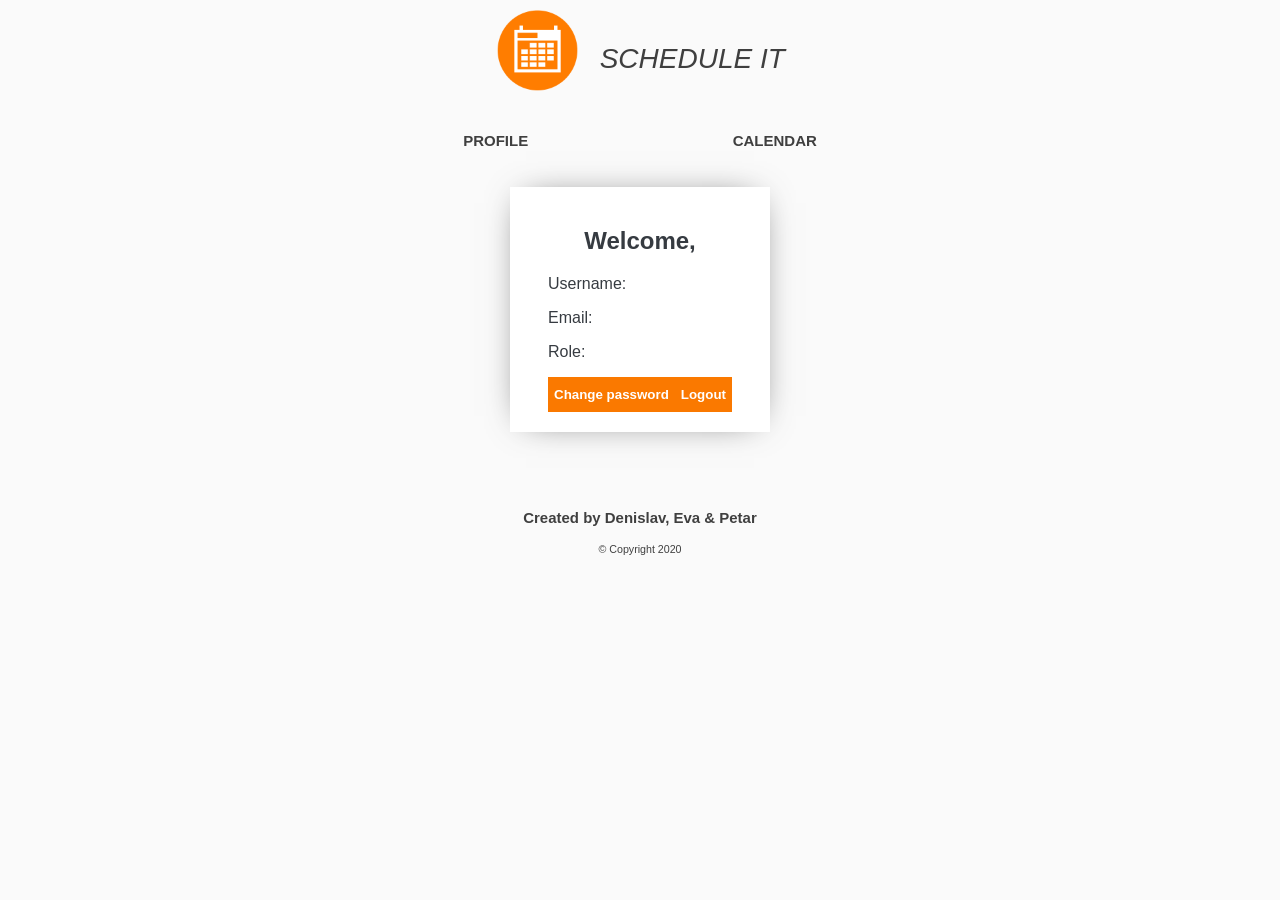
==== views/profile.html @ 7faa1723 "Innit commit" ====
<!DOCTYPE html>
<html lang="en">

<head>
    <meta charset="UTF-8">
    <meta name="viewport" content="width=device-width, initial-scale=1.0">

    <title>SCHEDULE IT</title>

    <link rel="icon" href="../img/logo.png" type="image/x-icon">
    <link rel="stylesheet" href="../css/login-register.css">
    <link rel="stylesheet" type="text/css" href="../css/login-register.css">
    <link rel="stylesheet" type="text/css" href="../css/index.css">
    <link rel="stylesheet" type="text/css" href="../css/profile.css">
    <link rel="stylesheet" type="text/css" href="../css/snackbar.css">

    <script type="text/javascript" src="../js/profile.js" defer></script>
    <script type="text/javascript" src="../js/index.js" defer></script>
</head>

<body class="center">
    <header class="logo-header container">
        <img id="logo" src="../img/logo.png"></img>
        <p id="logo-title">Schedule it</p>
    </header>
    <nav class="nav" id="navigation">
        <a class="nav-item" href="profile.html">Profile</a>
        <a class="nav-item" href="calendar.html">Calendar</a>
        <a id="add-slots-menu-item" class="nav-item" href="add-slot.html">Add slots</a>
    </nav>
    <main>
        <section id="profile" class="login-register-content">
            <h2 id="welcome-prompt">Welcome, </h2>
            <p id="username">Username: </p>
            <p id="email">Email: </p>
            <p id="role">Role: </p>
            <div id="change-failure" class="hidden">
                <span id="failure-message">Error!</span>
            </div>
            <button id="generate-verification-code-button" class="orange-buttons hidden">Generate verification code</button>
            <p id="generated-verification-code-text" class="hidden"></p>
            <div id="passwords" class="hidden">
                <input type="password" id="current-password" name="current-password" placeholder="Current password">
                <input type="password" id="new-password" name="new-password" placeholder="New password">
                <input type="password" id="confirm-new-password" name="confirm-new-password"
                    placeholder="Confirm new password">
            </div>
            <div class="flex-box" id="bottom-buttons">
                <button id="change-password-button" class="orange-buttons">Change password</button>
                <button id="logout-button" class="panel-buttons orange-buttons">Logout</button>
            </div>
        </section>
        <section id="snackbar"></section>
    </main>
    <footer id="footer">
        <h3>Created by Denislav, Eva & Petar</h3>
        <small>&copy; Copyright 2020</small>
    </footer>
</body>

</html>
---- css/login-register.css ----
.login-register-content {
    background-color: #fff;
    box-shadow: 0px 0px 35px -16px rgba(0, 0, 0, 0.75);
    padding: 20px 30px;
    color: #363b41;
    display: inline-block;
    /* border: 2px solid #fa7900; */
    width: -moz-fit-content;
    width: fit-content;
    text-align: left;
}

input:focus {
    outline: none !important;
    border: 0.4px solid #fa7900;
    box-shadow: 0 0 8px #fa7900;
}

#heading-text {
    color: #fa7900;
    font-size: 2em;
}

#deading #inner-text {
    font-size: large;
}

.panel-heading {
    margin-bottom: 10px;
    font-weight: bold;
    font-size: 1.2em;
    padding: 0;
}

.panels {
    margin-top: 10px;
    padding: 10px 10px 0px 10px;
}

.panels fieldset > input {
    margin-bottom: 10px;
    height: 25px;
    width: 20rem;
    display: block;
}

#register-form fieldset, #login-form fieldset {
    border: 0;
    padding: 0px;
}

#register-inputs, #login-inputs legend {
    color: #fa7900;
    text-align: left;
}

#register-panel, #login-panel {
    display: table-cell;
}

#register-panel, #login-panel {
    padding-left: 0;
}

input {
    display: block;
}

#remember{
    display: inline-block;
}

.panel-buttons {
    float: right;
    height: 35px;
    font-weight: bold;
}

#register-button, #login-button {
    cursor: pointer;
    background-color: #fa7900;
    color: #ffffff;
    border: none;
}

.panel-links {
    position: relative;
    top: 10px;
    color: #fa7900;
}

.hidden {
    display: none;
}

#register-failure, #login-failure {
    color: #ea4335;
    margin-top: 15px;
    text-align: center;
    margin-bottom: 5px;
}

#login-failure {
    color: #ea4335;
}

#register-faculty-number {
    display: none;
}
---- css/login-register.css ----
.login-register-content {
    background-color: #fff;
    box-shadow: 0px 0px 35px -16px rgba(0, 0, 0, 0.75);
    padding: 20px 30px;
    color: #363b41;
    display: inline-block;
    /* border: 2px solid #fa7900; */
    width: -moz-fit-content;
    width: fit-content;
    text-align: left;
}

input:focus {
    outline: none !important;
    border: 0.4px solid #fa7900;
    box-shadow: 0 0 8px #fa7900;
}

#heading-text {
    color: #fa7900;
    font-size: 2em;
}

#deading #inner-text {
    font-size: large;
}

.panel-heading {
    margin-bottom: 10px;
    font-weight: bold;
    font-size: 1.2em;
    padding: 0;
}

.panels {
    margin-top: 10px;
    padding: 10px 10px 0px 10px;
}

.panels fieldset > input {
    margin-bottom: 10px;
    height: 25px;
    width: 20rem;
    display: block;
}

#register-form fieldset, #login-form fieldset {
    border: 0;
    padding: 0px;
}

#register-inputs, #login-inputs legend {
    color: #fa7900;
    text-align: left;
}

#register-panel, #login-panel {
    display: table-cell;
}

#register-panel, #login-panel {
    padding-left: 0;
}

input {
    display: block;
}

#remember{
    display: inline-block;
}

.panel-buttons {
    float: right;
    height: 35px;
    font-weight: bold;
}

#register-button, #login-button {
    cursor: pointer;
    background-color: #fa7900;
    color: #ffffff;
    border: none;
}

.panel-links {
    position: relative;
    top: 10px;
    color: #fa7900;
}

.hidden {
    display: none;
}

#register-failure, #login-failure {
    color: #ea4335;
    margin-top: 15px;
    text-align: center;
    margin-bottom: 5px;
}

#login-failure {
    color: #ea4335;
}

#register-faculty-number {
    display: none;
}
---- css/index.css ----
* {
    box-sizing: border-box;
    /* font-size: 1.02em; */
    font-family: 'Open Sans', 'Helvetica Neue', 'Segoe UI', 'Calibri', 'Arial', sans-serif;;
  }
  
  main {
      text-align: center;
  }

  body {
    background-color: #fafafa;
  }
  
  /* .center {
    margin: auto;
    max-width: max-content;
    margin-top: 20px;
  } */

  .logo-header, .nav {
    text-align: center;
  }
  
  #logo {
    width: 85px;
    height: 85px;
    display: inline-block;
  }
  
  #logo-title {
    font-size: 40px;
    margin: 0px 0px 20px 15px;
    padding-top: 20px;
    color: rgba(0, 0, 0, 0.75);
    font-family: 'Trebuchet MS', 'Lucida Sans Unicode', 'Lucida Grande', 'Lucida Sans', Arial, sans-serif;
    font-style: italic;
    font-variant-caps: all-petite-caps;
    display: inline-block;
    vertical-align: bottom;
  }
  
  .container {
    /* display: flex; */
    margin-bottom: 20px;
  }

  .nav {
    /* padding: 0px 150px; */
    width: 100%;
    /* overflow: auto; */
  }

  #add-slots-menu-item {
      display: none;
  }

  .nav-item {
    display: inline-block;
    text-decoration: none;
    padding: 10px 100px;
    font-size: 16pt;
    font-weight: bolder;
    font-variant-caps: all-petite-caps;
    margin: 0px 0px 25px 0px;
    color: rgba(0, 0, 0, 0.75);
    /* width: 33%; */
    /* border-color: rgba(0, 0, 0, 0.75); */
    /* box-shadow: 0px 0px 10px rgba(0, 0, 0, 0.75); */
  }

  .nav-item:hover {
    color: #fa7900;
    /* border-style: solid; */
    /* border-width: 0px 1px; */
    border-color: #fa7900;
    box-shadow: 0px 0px 10px #fa7900;
  }

.orange-buttons {
	  height: 35px;
    font-weight: bold;
    cursor: pointer;
    background-color: #fa7900;
    color: #ffffff;
    border: none;
}

#footer {
  font-size: 0.8rem;
  text-align: center;
  margin: 45px 0px;
  color: rgba(0, 0, 0, 0.75);
  /* position: fixed; */
  /* bottom: 0; */
  width: 100%;
}

@keyframes shake {
  0% { transform: translate(1px, 1px) rotate(0deg); }
  10% { transform: translate(-1px, -2px) rotate(-1deg); }
  20% { transform: translate(-3px, 0px) rotate(1deg); }
  30% { transform: translate(3px, 2px) rotate(0deg); }
  40% { transform: translate(1px, -1px) rotate(1deg); }
  50% { transform: translate(-1px, 2px) rotate(-1deg); }
  60% { transform: translate(-3px, 1px) rotate(0deg); }
  70% { transform: translate(3px, 1px) rotate(-1deg); }
  80% { transform: translate(-1px, -1px) rotate(1deg); }
  90% { transform: translate(1px, 2px) rotate(0deg); }
  100% { transform: translate(1px, -2px) rotate(-1deg); }
}
---- css/profile.css ----
#profile {
	padding-left: 3%;
	padding-right: 3%;
}

#logout-button {
    float: right;
}

#welcome-prompt {
    text-align: center;
}

#username, #name, #email, #role, #facultyNumber {
	display: block;
	margin-right: 10px;
	margin-top: 5px;
}

#bottom-buttons {
	margin-top: 15px;
}

.flex-box {
	display: flex;
	justify-content: space-between;
}

#passwords {
	margin-top: 20px;
}

#passwords input {
	margin-bottom: 10px;
	height: 35px;
}

.hidden {
	display: none;
}
---- css/snackbar.css ----
#snackbar {
  visibility: hidden;
  min-width: 250px;
  width: 50%;
  margin: auto;
  background-color: #333;
  color: #fff;
  text-align: center;
  border-radius: 2px;
  padding: 16px;
  /* position: fixed; */
  z-index: 1;
  bottom: 30px;
  font-size: 17px;
}

#snackbar.show {
  visibility: visible;
  -webkit-animation: fadein 0.5s, fadeout 0.5s 2.5s;
  animation: fadein 0.5s, fadeout 0.5s 2.5s;
}

@-webkit-keyframes fadein {
  from {bottom: 0; opacity: 0;} 
  to {bottom: 30px; opacity: 1;}
}

@keyframes fadein {
  from {bottom: 0; opacity: 0;}
  to {bottom: 30px; opacity: 1;}
}

@-webkit-keyframes fadeout {
  from {bottom: 30px; opacity: 1;} 
  to {bottom: 0; opacity: 0;}
}

@keyframes fadeout {
  from {bottom: 30px; opacity: 1;}
  to {bottom: 0; opacity: 0;}
}
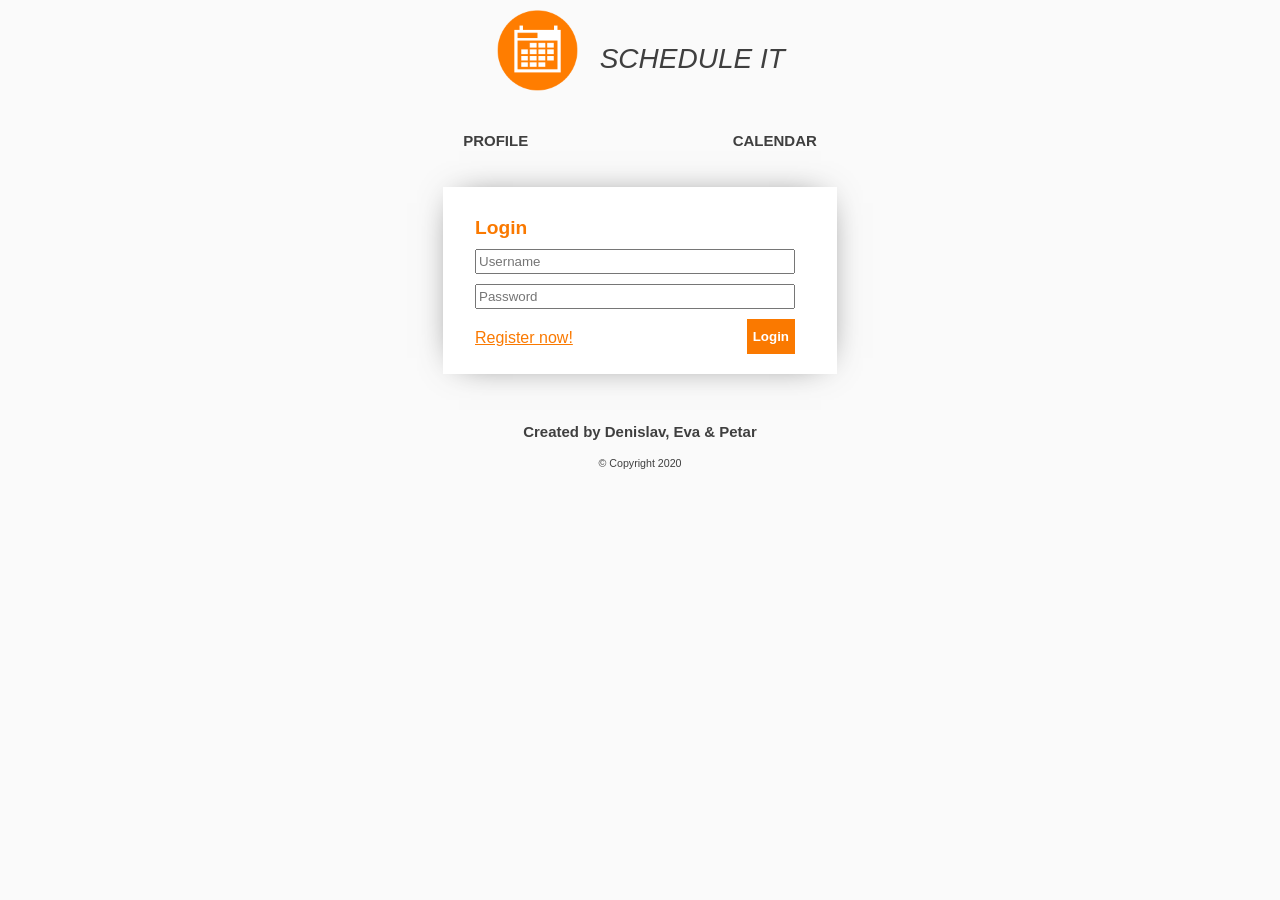
==== commit 221c84b2: "Moved api url to constant. Fixed minor bugs" ====
--- a/views/profile.html
+++ b/views/profile.html
@@ -46,7 +46,6 @@
                     placeholder="Confirm new password">
             </div>
             <div class="flex-box" id="bottom-buttons">
-                <button id="change-password-button" class="orange-buttons">Change password</button>
                 <button id="logout-button" class="panel-buttons orange-buttons">Logout</button>
             </div>
         </section>
